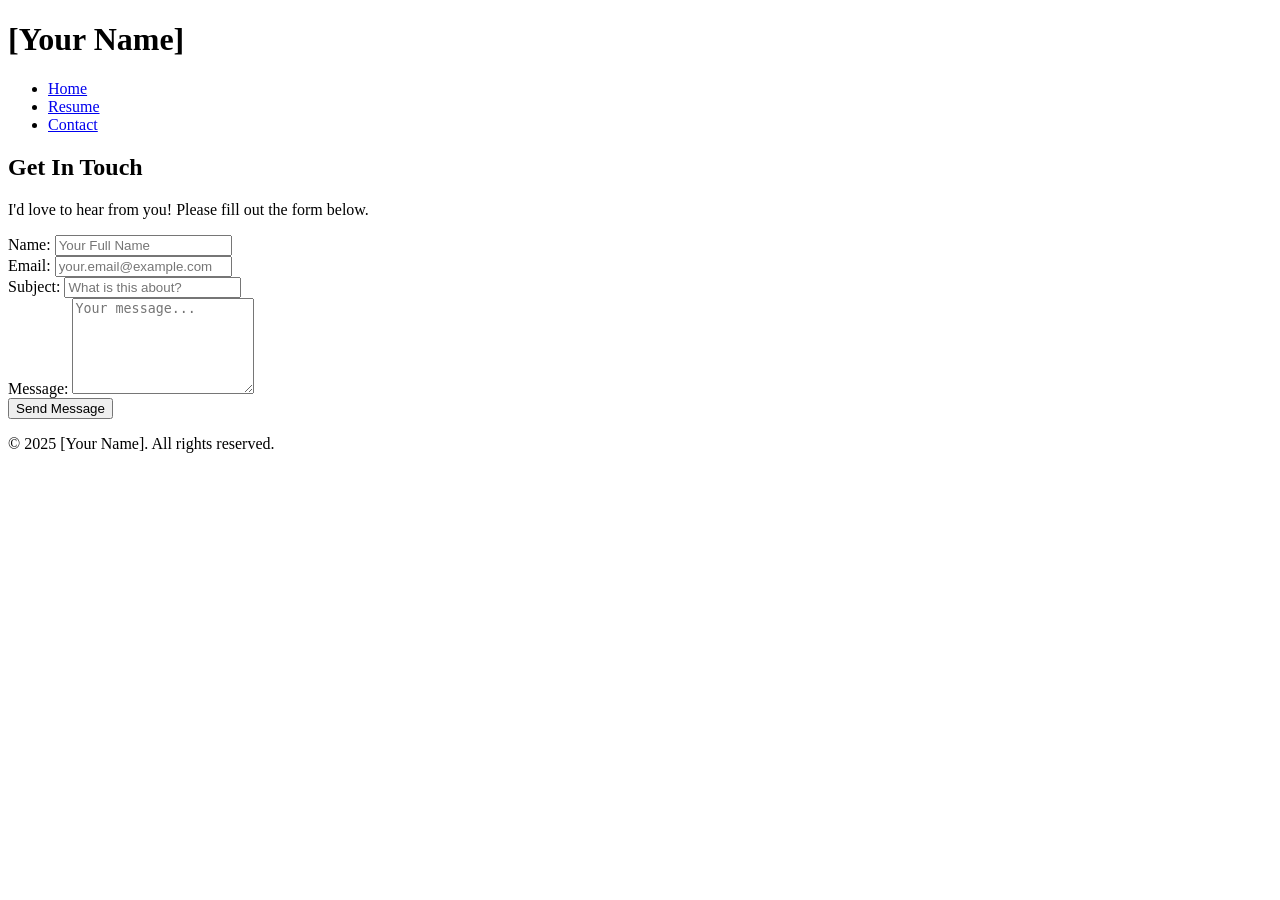
==== contact.html @ bcef7be2 "Add files via upload" ====
<!DOCTYPE html>
<html lang="en">
<head>
    <meta charset="UTF-8">
    <meta name="viewport" content="width=device-width, initial-scale=1.0">
    <title>Contact Me</title>
    <link rel="stylesheet" href="styles.css">
</head>
<body>
    <header>
        <div class="container">
            <h1>[Your Name]</h1>
            <nav>
                <ul>
                    <li><a href="index.html">Home</a></li>
                    <li><a href="resume.html">Resume</a></li>
                    <li><a href="contact.html" class="active">Contact</a></li>
                </ul>
            </nav>
        </div>
    </header>

    <main class="container">
        <section id="contact-form-section">
            <h2>Get In Touch</h2>
            <p>I'd love to hear from you! Please fill out the form below.</p>

            <form id="contact-form">
                <div class="form-group">
                    <label for="name">Name:</label>
                    <input type="text" id="name" name="name" placeholder="Your Full Name" required>
                </div>
                <div class="form-group">
                    <label for="email">Email:</label>
                    <input type="email" id="email" name="email" placeholder="your.email@example.com" required>
                </div>
                <div class="form-group">
                    <label for="subject">Subject:</label>
                    <input type="text" id="subject" name="subject" placeholder="What is this about?" required>
                </div>
                <div class="form-group">
                    <label for="message">Message:</label>
                    <textarea id="message" name="message" rows="6" placeholder="Your message..." required></textarea>
                </div>
                
                <button type="submit" class="btn">Send Message</button>
                
                <p id="form-status"></p>
            </form>
        </section>
    </main>

    <footer>
        <div class="container">
            <p>&copy; 2025 [Your Name]. All rights reserved.</p>
        </div>
    </footer>

    <script src="script.js"></script>
</body>
</html>
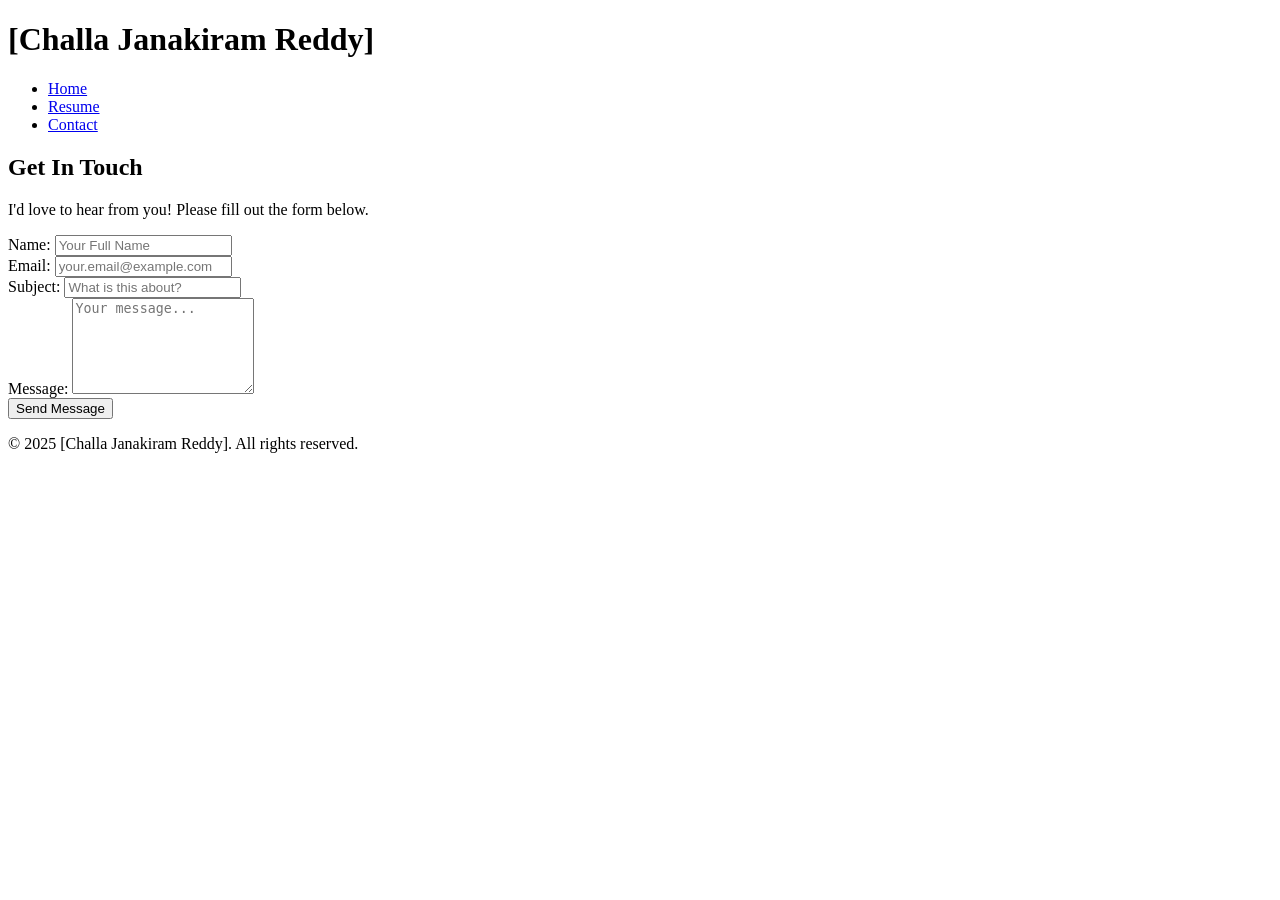
==== commit ede58491: "contact.html" ====
--- a/contact.html
+++ b/contact.html
@@ -9,7 +9,7 @@
 <body>
     <header>
         <div class="container">
-            <h1>[Your Name]</h1>
+            <h1>[Challa Janakiram Reddy]</h1>
             <nav>
                 <ul>
                     <li><a href="index.html">Home</a></li>
@@ -52,10 +52,11 @@
 
     <footer>
         <div class="container">
-            <p>&copy; 2025 [Your Name]. All rights reserved.</p>
+            <p>&copy; 2025 [Challa Janakiram Reddy]. All rights reserved.</p>
         </div>
     </footer>
 
     <script src="script.js"></script>
 </body>
-</html>+
+</html>
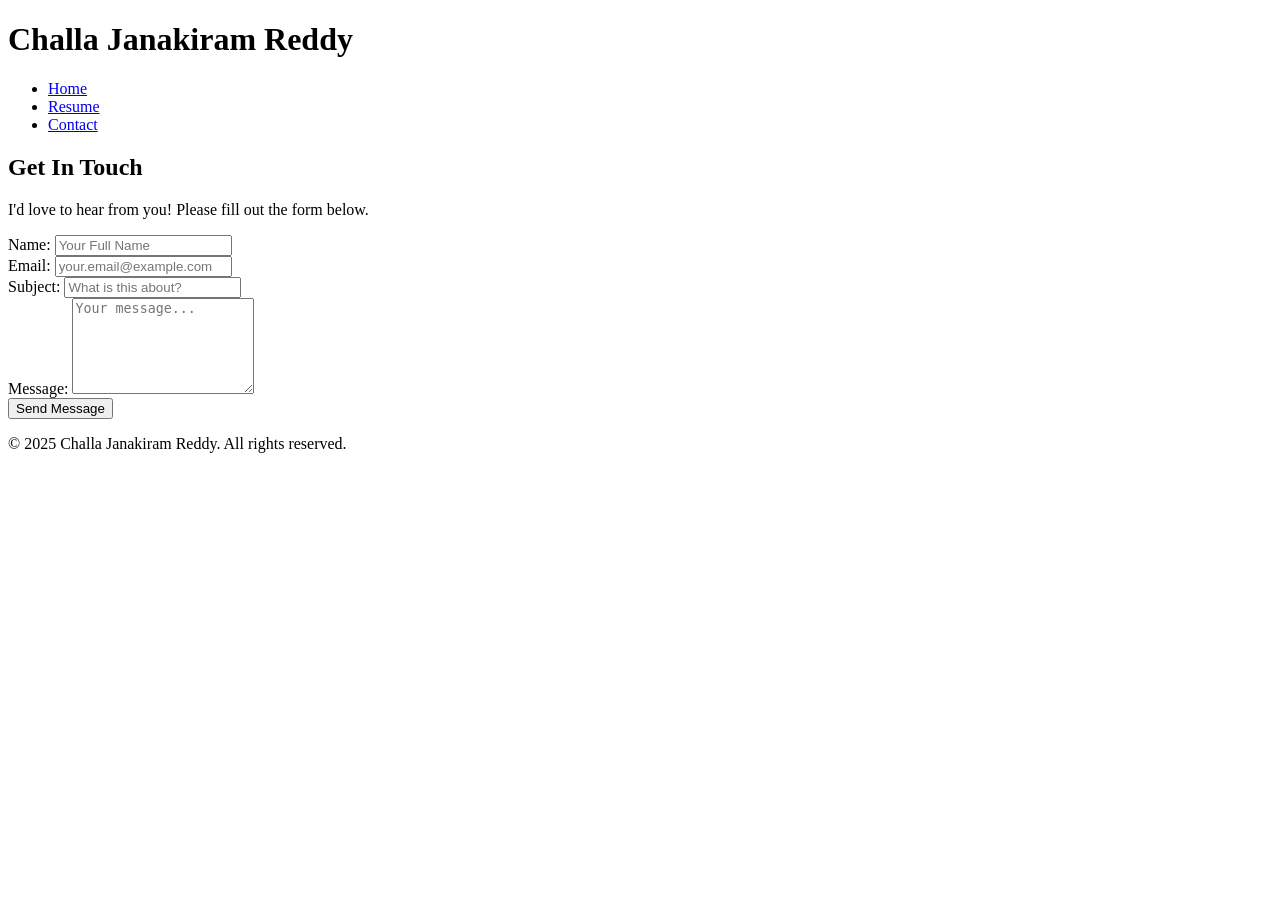
==== commit 896514e5: "contact.html" ====
--- a/contact.html
+++ b/contact.html
@@ -9,7 +9,7 @@
 <body>
     <header>
         <div class="container">
-            <h1>[Challa Janakiram Reddy]</h1>
+            <h1>Challa Janakiram Reddy</h1>
             <nav>
                 <ul>
                     <li><a href="index.html">Home</a></li>
@@ -52,7 +52,7 @@
 
     <footer>
         <div class="container">
-            <p>&copy; 2025 [Challa Janakiram Reddy]. All rights reserved.</p>
+            <p>&copy; 2025 Challa Janakiram Reddy. All rights reserved.</p>
         </div>
     </footer>
 
@@ -60,3 +60,4 @@
 </body>
 
 </html>
+
